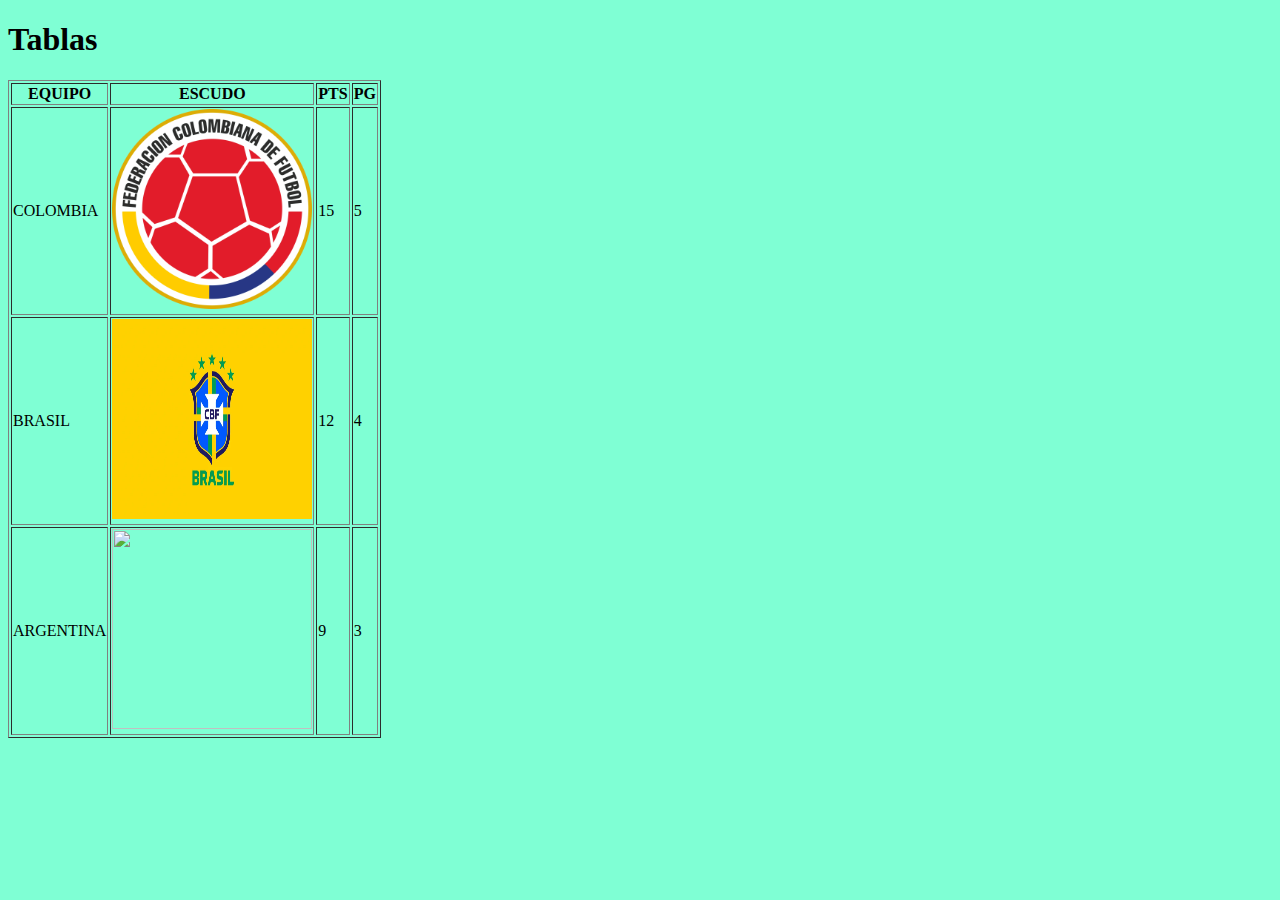
==== html/tablas.html @ d784ecea "add file" ====
<!DOCTYPE html>
<html lang="en">
<head>
    <meta charset="UTF-8">
    <meta http-equiv="X-UA-Compatible" content="IE=edge">
    <meta name="viewport" content="width=device-width, initial-scale=1.0">
    <link rel="stylesheet" href="../css/style.css">
    <title>Tablas</title>
</head>
<body>
    <H1>Tablas</H1>
    <table border="1">
        <thead>
            <tr>
                <th>EQUIPO</th>
                <th>ESCUDO</th>
                <th>PTS</th>
                <th>PG</th>
            </tr>
        </thead>
        <tbody>
            <tr>
                <td>COLOMBIA</td>
                <td><img src="../img/colombia.png" alt="escudo"></td>
                <td>15</td>
                <td>5</td>
            </tr>
            <tr>
                <td>BRASIL</td>
                <td><img src="../img/brasil.webp" alt=""></td>
                <td>12</td>
                <td>4</td>
            </tr>
            <tr>
                <td>ARGENTINA</td>
                <td><img src="http://as01.epimg.net/img/comunes/fotos/fichas/equipos/large/1879.png" alt=""></td>
                <td>9</td>
                <td>3</td>
            </tr>
        </tbody>
    </table>
</body>
</html>
---- css/style.css ----
body{
    background-color: aquamarine;
}

img{
    width: 200px; /*Ancho de la imagen*/
    height: 200px; /*Alto de la imagen*/
}
tr:hover{
    background-color: blue;
}
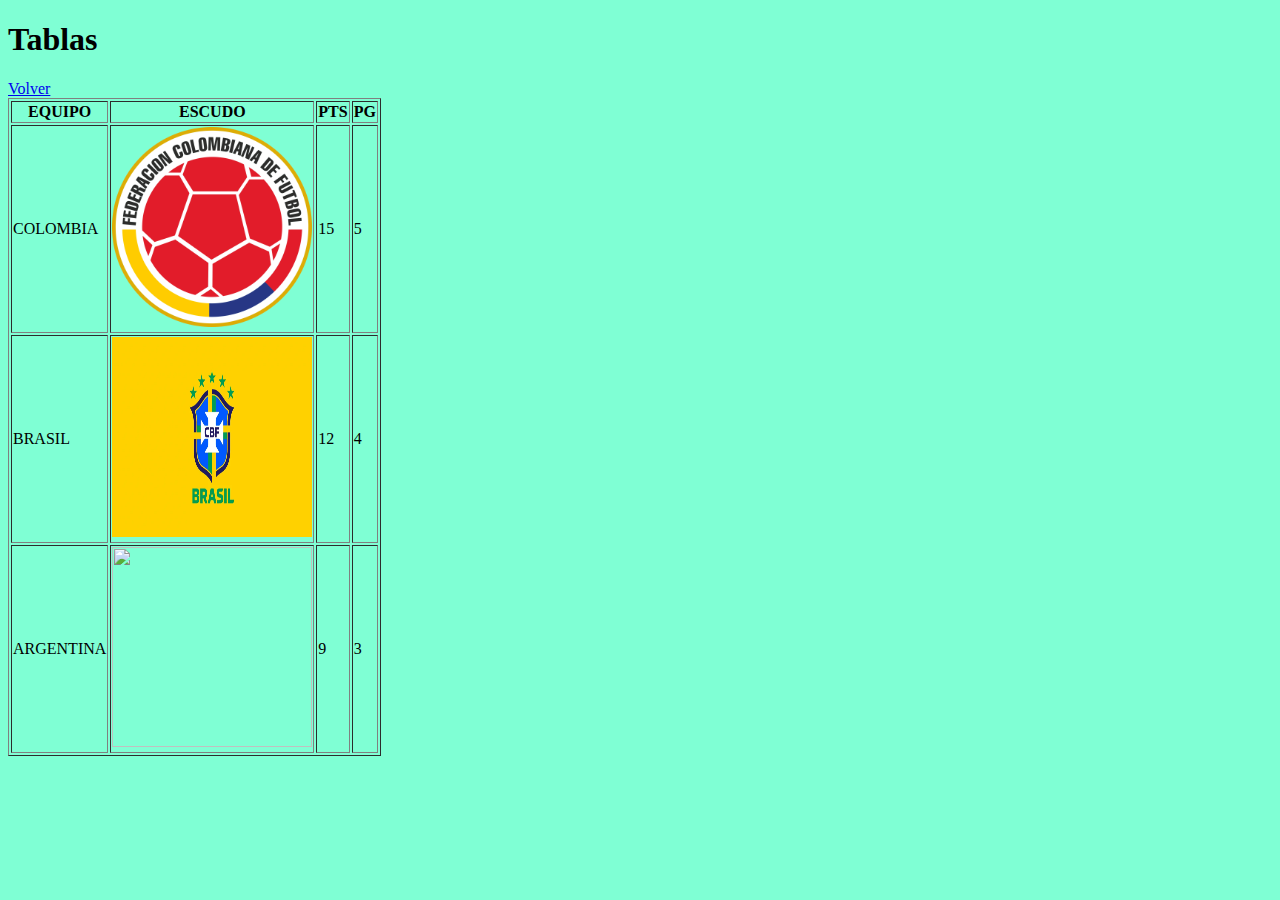
==== commit 7b1d936a: "update curriculum" ====
--- a/html/tablas.html
+++ b/html/tablas.html
@@ -9,6 +9,7 @@
 </head>
 <body>
     <H1>Tablas</H1>
+    <a href="../index.html">Volver</a>
     <table border="1">
         <thead>
             <tr>
--- a/css/style.css
+++ b/css/style.css
@@ -6,6 +6,23 @@
     width: 200px; /*Ancho de la imagen*/
     height: 200px; /*Alto de la imagen*/
 }
+
 tr:hover{
     background-color: blue;
-}+}
+
+input{
+    border-radius: 3px;
+    border: 3px solid greenyellow;
+    background-color: red;
+}
+
+.inputcolor{
+    background-color: blue;
+
+}
+
+#contraseña{
+    background-color: rgba(224, 248, 4, 0.918); 
+    color: deepskyblue;
+}
